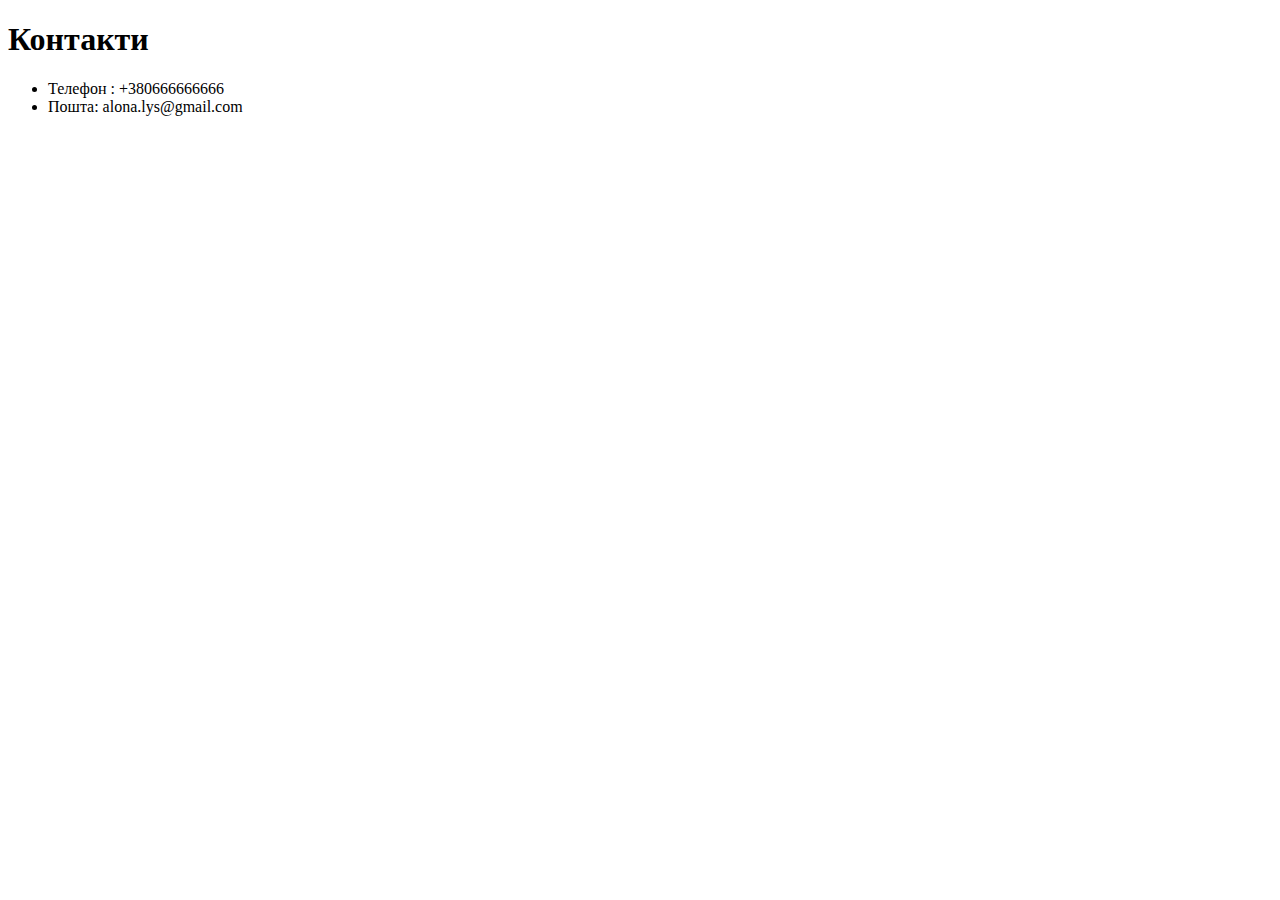
==== contacts.html @ b128d6f9 "Add link" ====
<!DOCTYPE html>
<html lang="en">
<head>
  <meta charset="UTF-8">
  <meta http-equiv="X-UA-Compatible" content="IE=edge">
  <meta name="viewport" content="width=device-width, initial-scale=1.0">
  <title>Contacts</title>
</head>
<body>
  <h1>Контакти</h1>
  <ul>
    <li>Телефон : +380666666666</li>
    <li>Пошта: alona.lys@gmail.com</li>
  </ul>
  
</body>
</html>
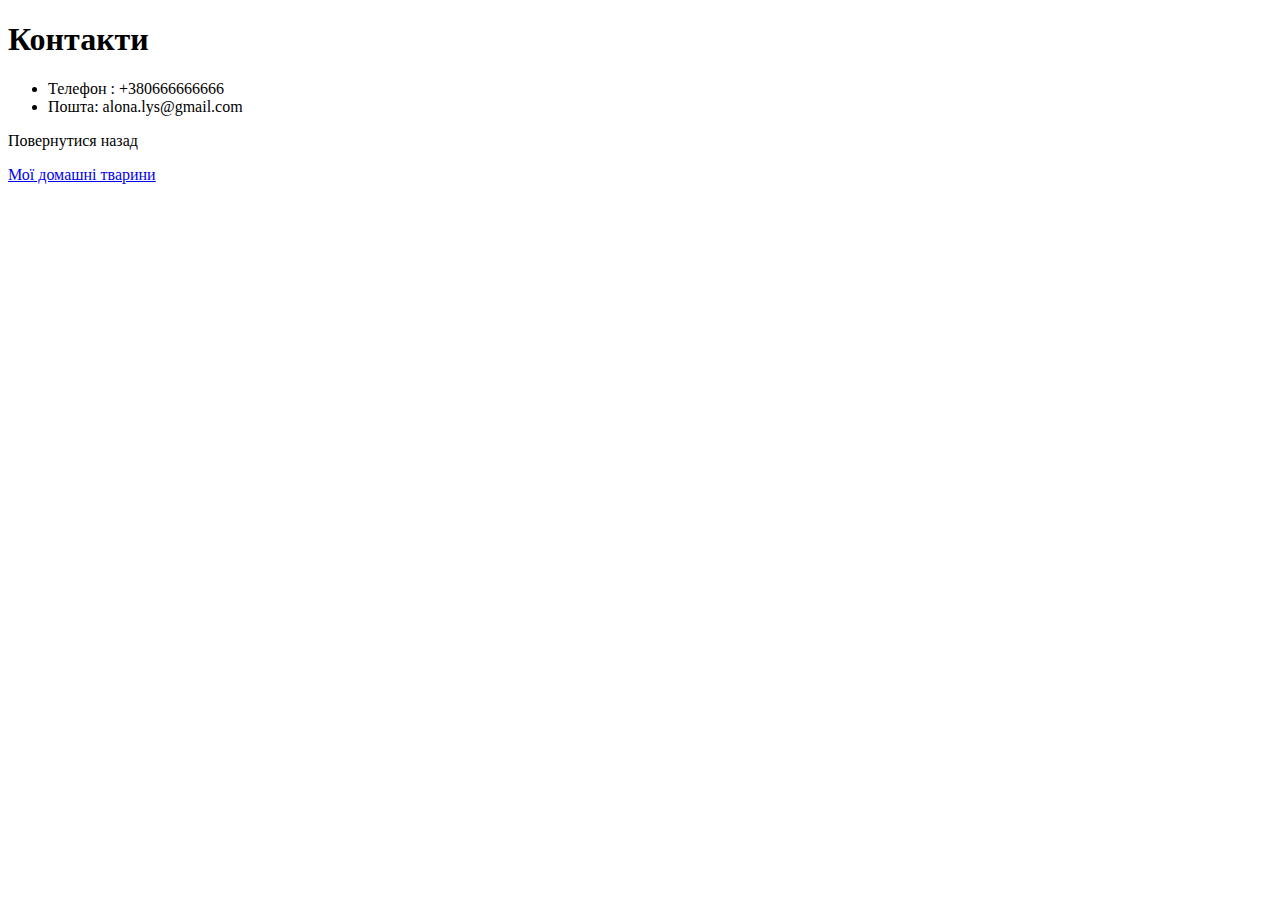
==== commit e05e5e82: "Add link" ====
--- a/contacts.html
+++ b/contacts.html
@@ -12,6 +12,8 @@
     <li>Телефон : +380666666666</li>
     <li>Пошта: alona.lys@gmail.com</li>
   </ul>
+  <p>Повернутися назад</p>
+  <a href="./index.html">Мої домашні тварини</a>
   
 </body>
 </html>